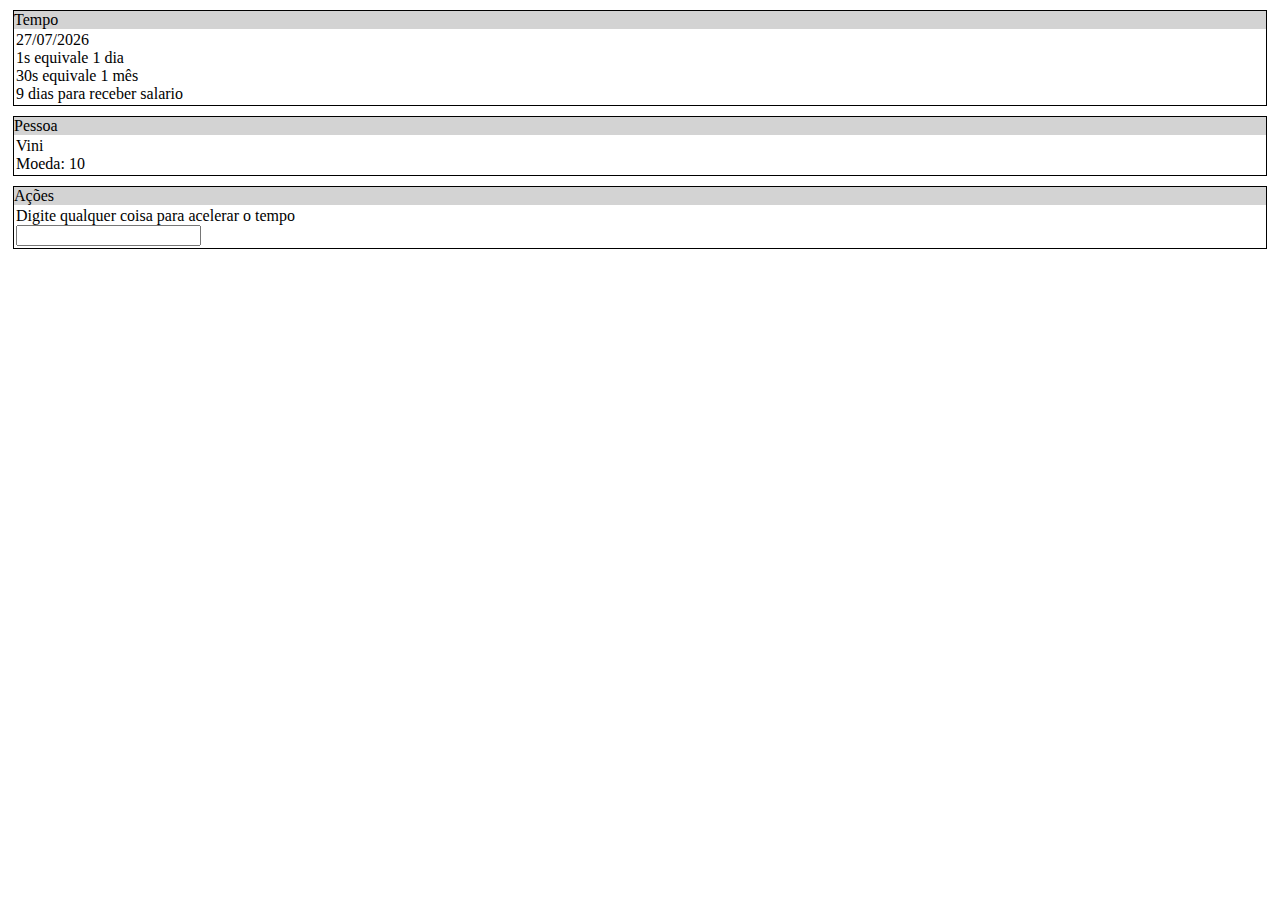
==== examples/idle-game/index.html @ 43160b21 "Organizando arquivos, criado diretório examples" ====
<!DOCTYPE html>
<html lang="en">
<head>
	<meta charset="UTF-8">
	<meta name="viewport" content="width=device-width, initial-scale=1.0">
	<meta http-equiv="X-UA-Compatible" content="ie=edge">
	<title>Wrld</title>

	<script src="../../src/wrld-time.js"></script>

	<script src="../../lib/local-storage.js"></script>
	<script src="../../lib/autocompletev/autocompletev.js"></script>

	<script src="../../src/model/Pessoa.js"></script>
	<script src="../../src/model/Comida.js"></script>
	<script src="../../src/model/Empresa.js"></script>
	<script src="../../src/model/Tempo.js"></script>

	<script src="../../src/wrld.js"></script>
	<!-- <script src="js/index.js"></script> -->

	<script src="js/view.js"></script>

	<link href="https://fonts.googleapis.com/css?family=Roboto" rel="stylesheet">
	<link rel="stylesheet" href="css/style.css">
	<!-- <link rel="stylesheet" href="../../lib/autocompletev/autocompletev.css"> -->
</head>

<body>
	<div class="b col-m-5">
		<div class="b-t">Tempo</div>
		<div class="b-c">
			<div id="tempo-datetime"></div>
			<div id="tempo-duracao-dia"></div>
			<div id="tempo-duracao-mes"></div>
			<div id="tempo-dias-falta-salario"></div>
		</div>
	</div>

	<div class="b col-m-5">
		<div class="b-t">Pessoa</div>
		<div class="b-c" id="infos-pessoa-selecionada">
		</div>
	</div>

	<div class="b col-m-5">
		<div class="b-t">Ações</div>
		<div class="b-c">
			<label for="acelera-tempo">Digite qualquer coisa para acelerar o tempo</label><br>
			<input type="text" name="acelera-tempo" id="acelera-tempo">
		</div>
	</div>
</body>

</html>
---- examples/idle-game/css/style.css ----
* {
	box-sizing: border-box;
}
.b {
	border: 1px solid black;
	margin: 10px 5px;
}
.b > div:not(.b-t) {
	margin: 2px;
}
.b-t {
	margin: 0px;
	background: #d3d3d3;
}
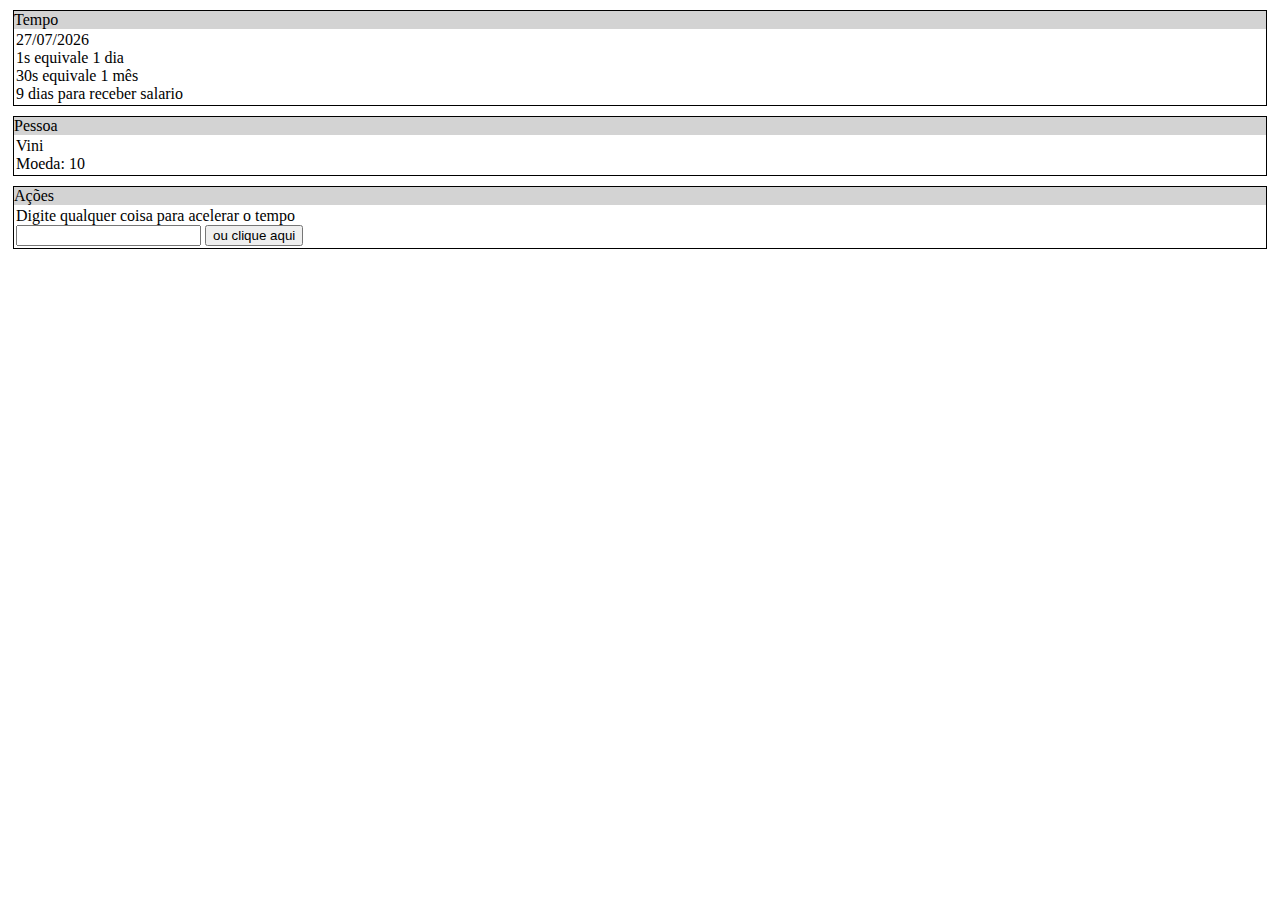
==== commit c0d1f327: "Adicionado btn para acelerar tempo" ====
--- a/examples/idle-game/index.html
+++ b/examples/idle-game/index.html
@@ -48,6 +48,7 @@
 		<div class="b-c">
 			<label for="acelera-tempo">Digite qualquer coisa para acelerar o tempo</label><br>
 			<input type="text" name="acelera-tempo" id="acelera-tempo">
+			<button id="btn-acelera-tempo">ou clique aqui</button>
 		</div>
 	</div>
 </body>
